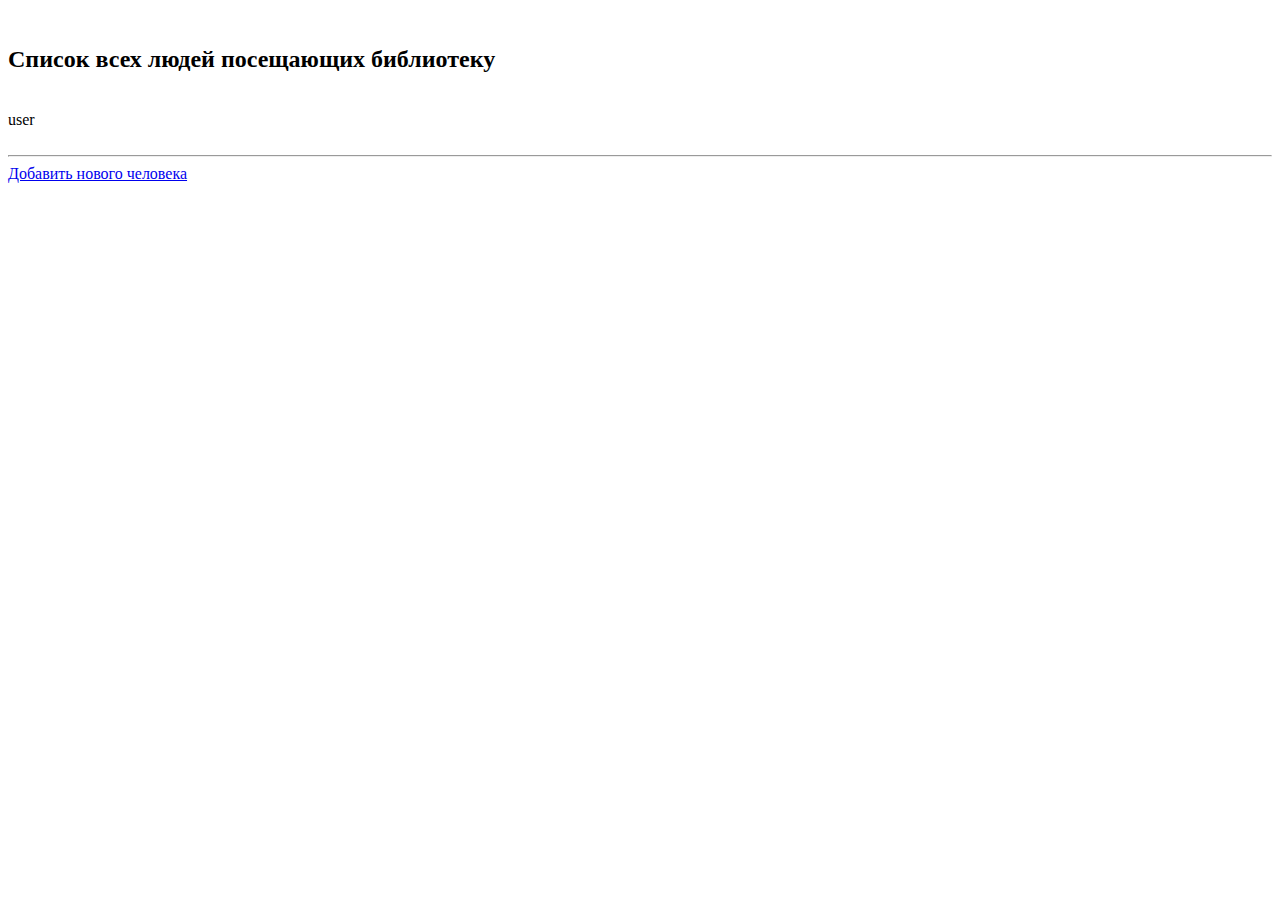
==== SpringMVCLibrary/target/SpringMVCAddDB/WEB-INF/views/people/index.html @ 94372c00 "library 03.07.2022" ====
<!DOCTYPE html>
<html lang="en" xmlns:th="http://www.thymeleaf.org">
<head>
    <meta charset="UTF-8">
    <title>All people</title>
</head>
    <body>
        <br/>
            <h2>Список всех людей посещающих библиотеку</h2>
        <br/>
        <div th:each = "person : ${people}">
            <a th:href = "@{/people/{person_id}(person_id=${person.getPerson_id()})}"
               th:text = "${person.getName() + ' , ' + person.getAge()}">user</a>
        </div>
        <br/>
        <hr/>
        <a href="/people/new">Добавить нового человека</a>
    </body>
</html>
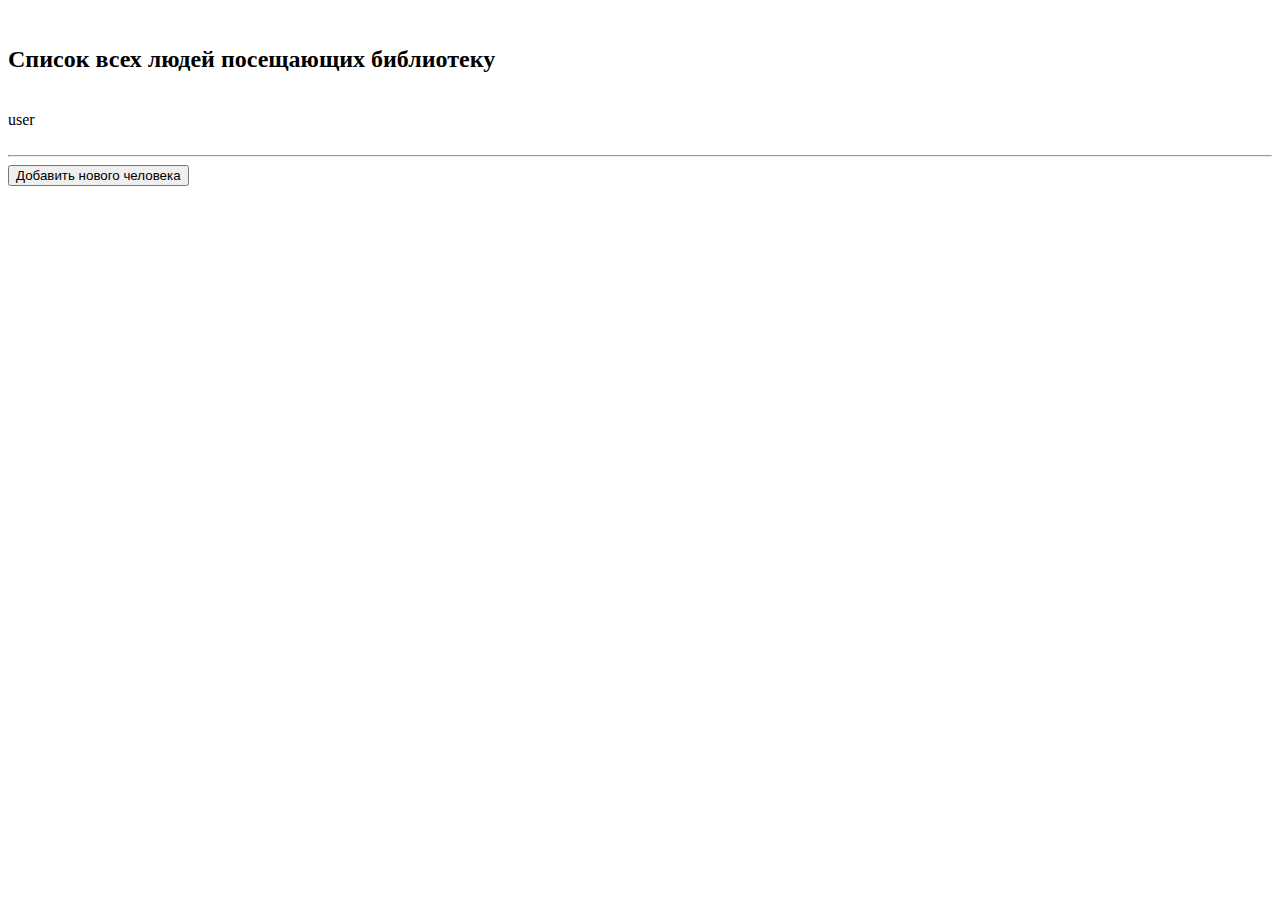
==== commit 753de1de: "library 04.07.2022" ====
--- a/SpringMVCLibrary/target/SpringMVCAddDB/WEB-INF/views/people/index.html
+++ b/SpringMVCLibrary/target/SpringMVCAddDB/WEB-INF/views/people/index.html
@@ -3,18 +3,22 @@
 <head>
     <meta charset="UTF-8">
     <title>All people</title>
+    <link th:href="@{static/style.css}"  rel="stylesheet">
 </head>
     <body>
         <br/>
             <h2>Список всех людей посещающих библиотеку</h2>
         <br/>
-        <div th:each = "person : ${people}">
-            <a th:href = "@{/people/{person_id}(person_id=${person.getPerson_id()})}"
-               th:text = "${person.getName() + ' , ' + person.getAge()}">user</a>
-        </div>
+            <div th:each = "person : ${people}">
+                <a th:href = "@{/people/{person_id}(person_id=${person.getPerson_id()})}"
+                   th:text = "${person.getName() + ' , ' + person.getAge()}">user</a>
+            </div>
         <br/>
         <hr/>
-        <a href="/people/new">Добавить нового человека</a>
+
+        <form th:class="btn-create" th:method="GET" th:action="@{/people/new}">
+            <input type="submit" value="Добавить нового человека"/>
+        </form>
     </body>
 </html>
 
